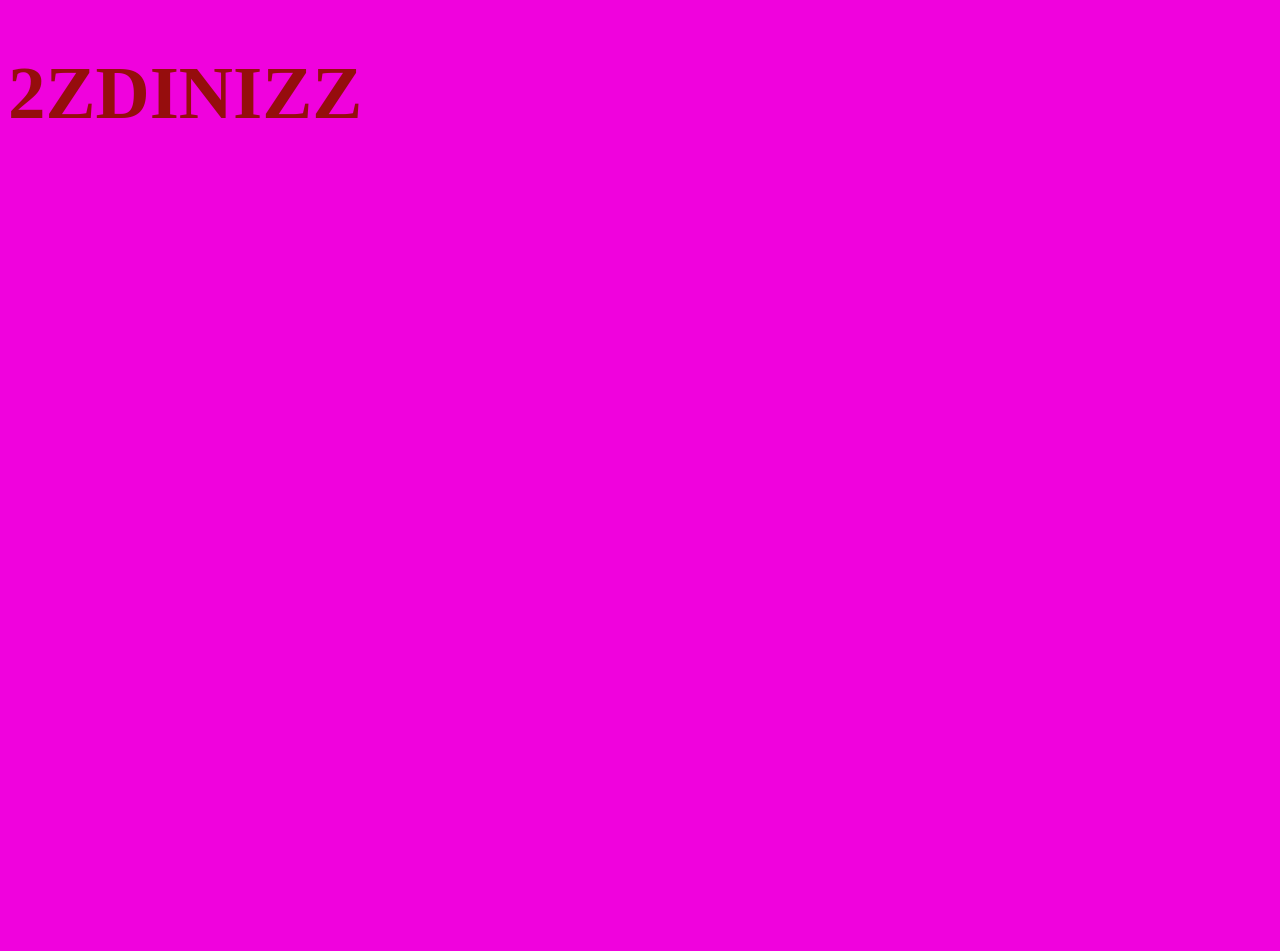
==== index.html @ c06cf3b0 "oljih" ====
<!DOCTYPE html>
<html lang="pt-BR">
<head>
    <meta charset="UTF-8">
    <meta name="viewport" content="width=device-width, initial-scale=1.0">
    <link rel="stylesheet" href="style.css">
    <title>2ZDINIZZ</title>
</head>
<body>
  <h1>2ZDINIZZ</h1>  
  <iframe width="1337" height="752" src="https://www.youtube.com/embed/JyxuCL3lXws" title="2ZDinizz - Te Encontrar Na Lapa feat Camila Zasoul (Lyric Video) | PATRONO" frameborder="0" allow="accelerometer; autoplay; clipboard-write; encrypted-media; gyroscope; picture-in-picture; web-share" referrerpolicy="strict-origin-when-cross-origin" allowfullscreen></iframe>
</body>
</html>
---- style.css ----
body {
    background-color: #f002dd;
}

h1 {
    color: #960d0d;
    font-size: 75px;
}
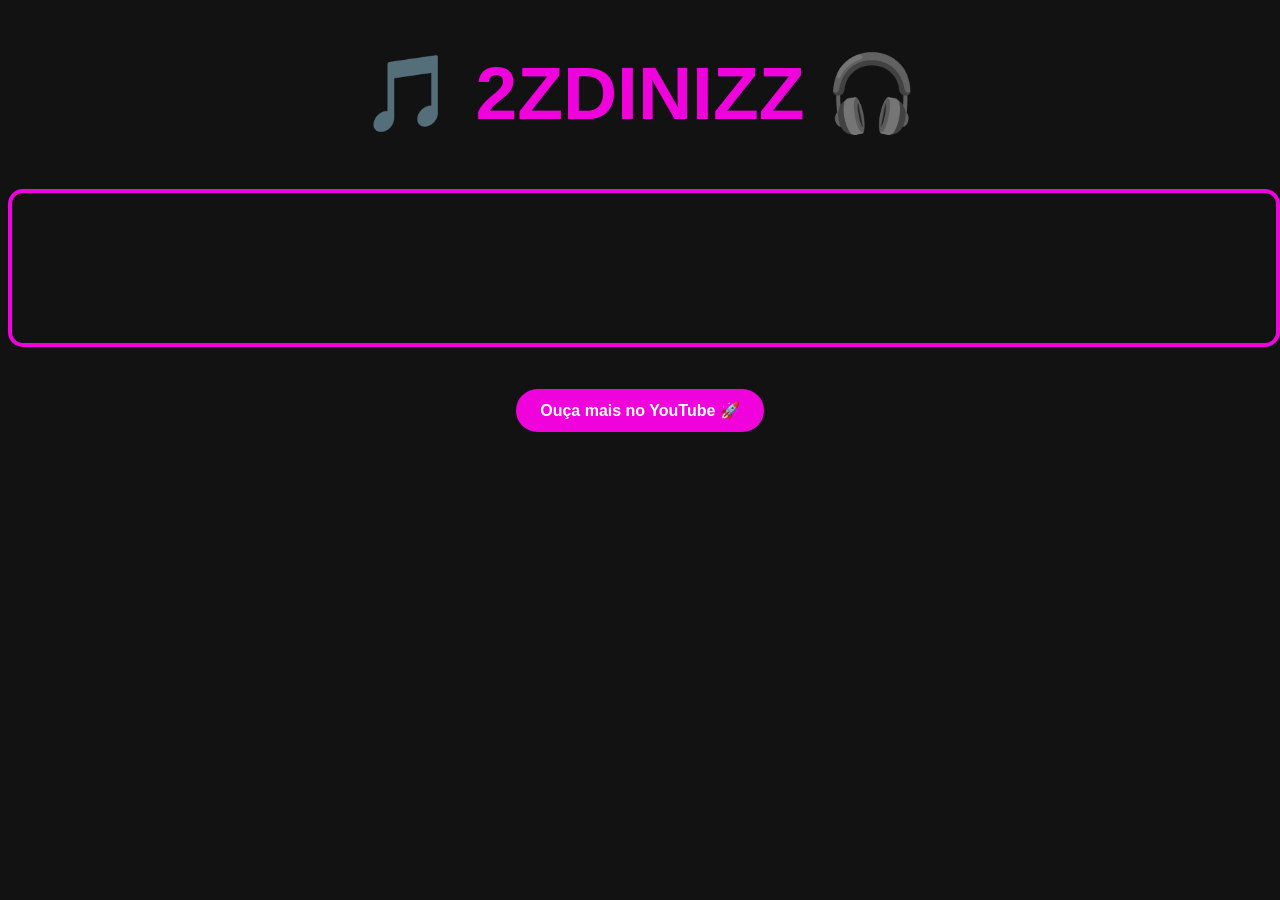
==== commit 2179c26b: "kjio9" ====
--- a/index.html
+++ b/index.html
@@ -7,7 +7,9 @@
     <title>2ZDINIZZ</title>
 </head>
 <body>
-  <h1>2ZDINIZZ</h1>  
+  <h1>🎵 2ZDINIZZ 🎧</h1>  
   <iframe width="1337" height="752" src="https://www.youtube.com/embed/JyxuCL3lXws" title="2ZDinizz - Te Encontrar Na Lapa feat Camila Zasoul (Lyric Video) | PATRONO" frameborder="0" allow="accelerometer; autoplay; clipboard-write; encrypted-media; gyroscope; picture-in-picture; web-share" referrerpolicy="strict-origin-when-cross-origin" allowfullscreen></iframe>
+  <br><br>
+  <a href="https://www.youtube.com/@2ZDINIZZ" target="_blank" class="botao">Ouça mais no YouTube 🚀</a>
 </body>
 </html>
--- a/style.css
+++ b/style.css
@@ -1,8 +1,35 @@
 body {
-    background-color: #f002dd;
+    background-color: #121212;
+    text-align: center;
 }
 
 h1 {
-    color: #960d0d;
+    color: #f002dd;
     font-size: 75px;
+    font-family: Arial, sans-serif;
+}
+
+iframe {
+    max-width: 100%;
+    height: auto;
+    border: 4px solid #f002dd;
+    border-radius: 15px;
+}
+
+.botao {
+    background-color: #f002dd;
+    color: white;
+    padding: 12px 24px;
+    text-decoration: none;
+    font-family: Arial, sans-serif;
+    font-weight: bold;
+    border-radius: 25px;
+    display: inline-block;
+    margin-top: 20px;
+    transition: 0.3s;
+}
+
+.botao:hover {
+    background-color: #ff52f3;
+    box-shadow: 0 0 15px #f002dd;
 }
